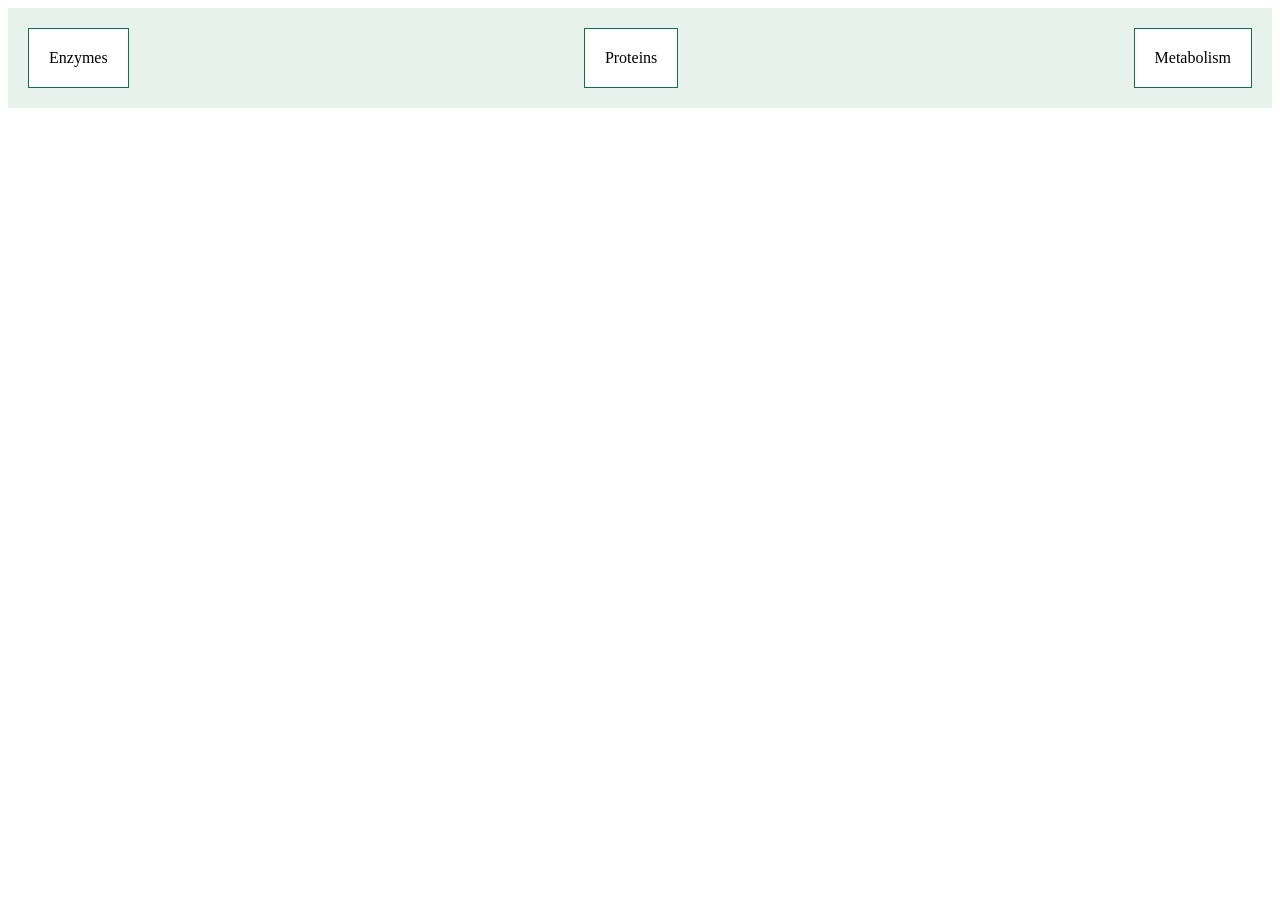
==== flexbox-practice.html @ 68e5f43e "update" ====
<!DOCTYPE html>
<html lang="en">

<head>
    <meta charset="UTF-8">
    <meta name="viewport" content="width=device-width, initial-scale=1.0">
    <title>Flexbox Practice</title>
    <style>
        .container {
            display: flex;
            justify-content: space-between;
            align-items: center;
            gap: 16px;
            padding: 20px;
            background: #e7f2ec;
        }

        .item {
            padding: 20px;
            background: white;
            border: 1px solid #176b50;
        }
    </style>
</head>

<body>
    <div class="container">
        <div class="item">Enzymes</div>
        <div class="item">Proteins</div>
        <div class="item">Metabolism</div>
    </div>
</body>

</html>
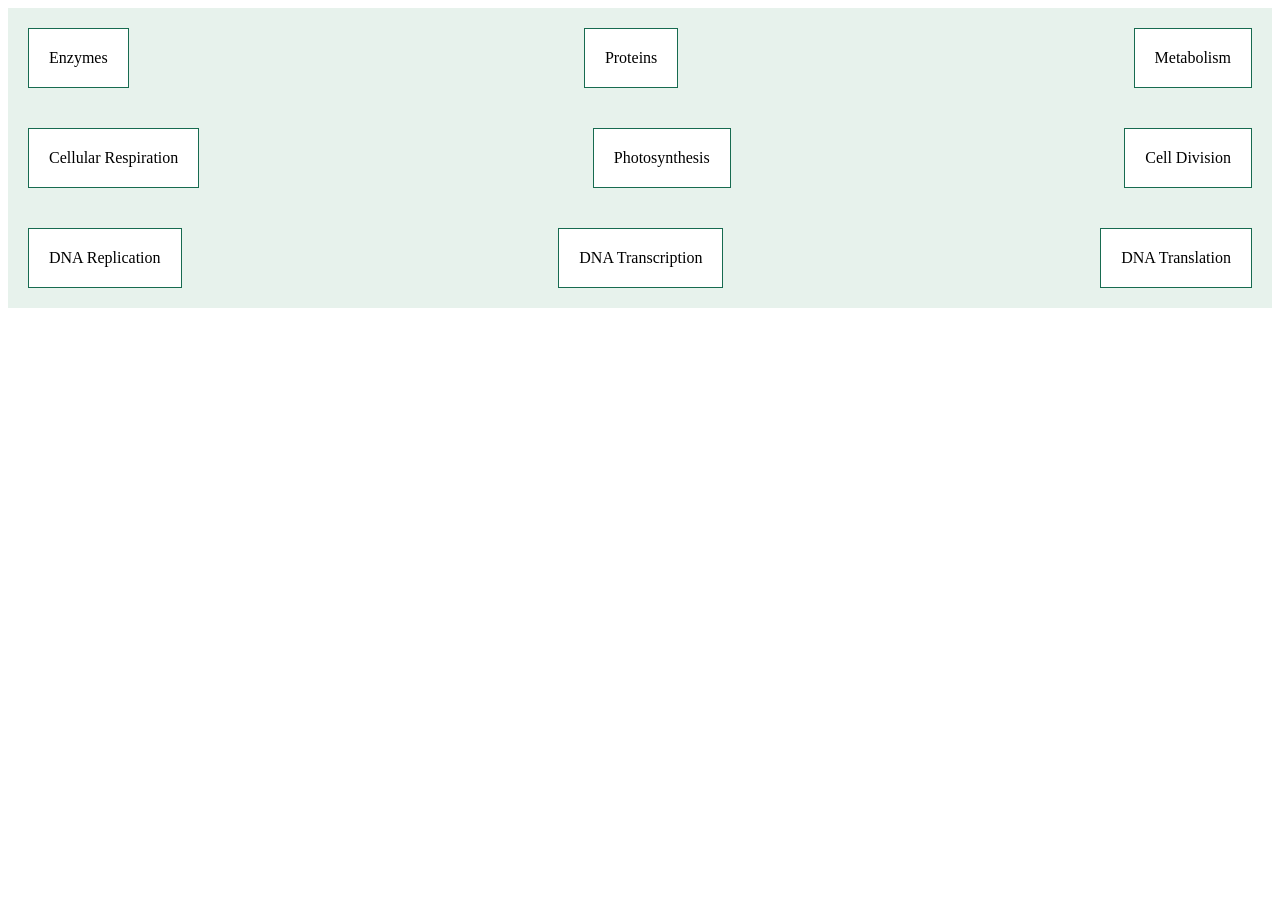
==== commit c499159e: "update" ====
--- a/flexbox-practice.html
+++ b/flexbox-practice.html
@@ -29,6 +29,16 @@
         <div class="item">Proteins</div>
         <div class="item">Metabolism</div>
     </div>
+    <div class="container">
+        <div class="item">Cellular Respiration</div>
+        <div class="item">Photosynthesis</div>
+        <div class="item">Cell Division</div>
+    </div>
+    <div class="container">
+        <div class="item">DNA Replication</div>
+        <div class="item">DNA Transcription</div>
+        <div class="item">DNA Translation</div>
+    </div>
 </body>
 
 </html>
